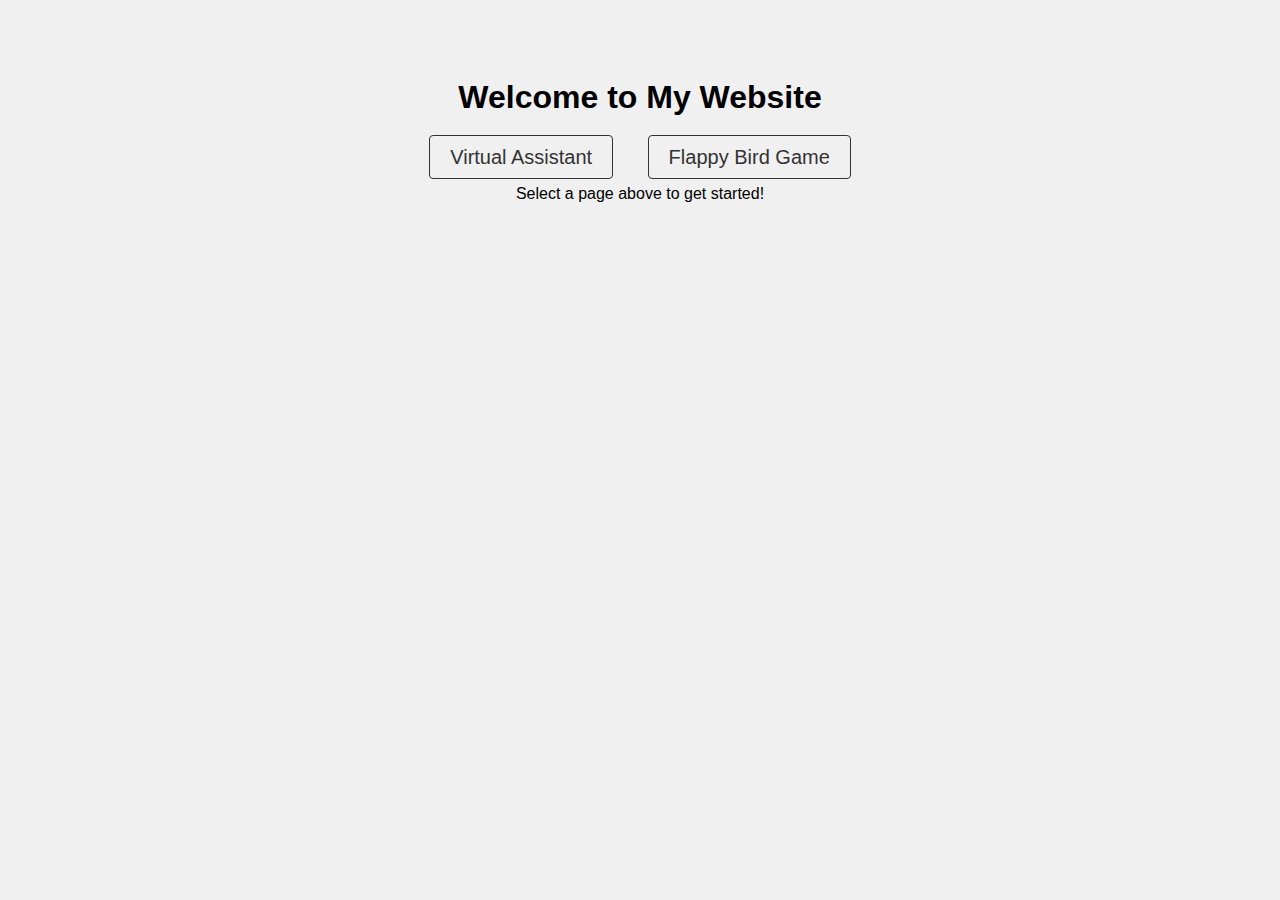
==== index.html @ 43c7435f "Create index.html" ====
<!DOCTYPE html>
<html lang="en">
<head>
  <meta charset="UTF-8">
  <meta name="viewport" content="width=device-width, initial-scale=1.0">
  <title>My Website</title>
  <style>
    body {
      font-family: Arial, sans-serif;
      text-align: center;
      padding: 50px;
      background-color: #f0f0f0;
    }
    h1 {
      margin-bottom: 30px;
    }
    nav a {
      margin: 0 15px;
      text-decoration: none;
      font-size: 20px;
      color: #333;
      border: 1px solid #333;
      padding: 10px 20px;
      border-radius: 4px;
      transition: background-color 0.3s, color 0.3s;
    }
    nav a:hover {
      background-color: #333;
      color: #fff;
    }
  </style>
</head>
<body>
  <h1>Welcome to My Website</h1>
  <nav>
    <a href="virtual.html">Virtual Assistant</a>
    <a href="bird.html">Flappy Bird Game</a>
  </nav>
  <p>Select a page above to get started!</p>
</body>
</html>
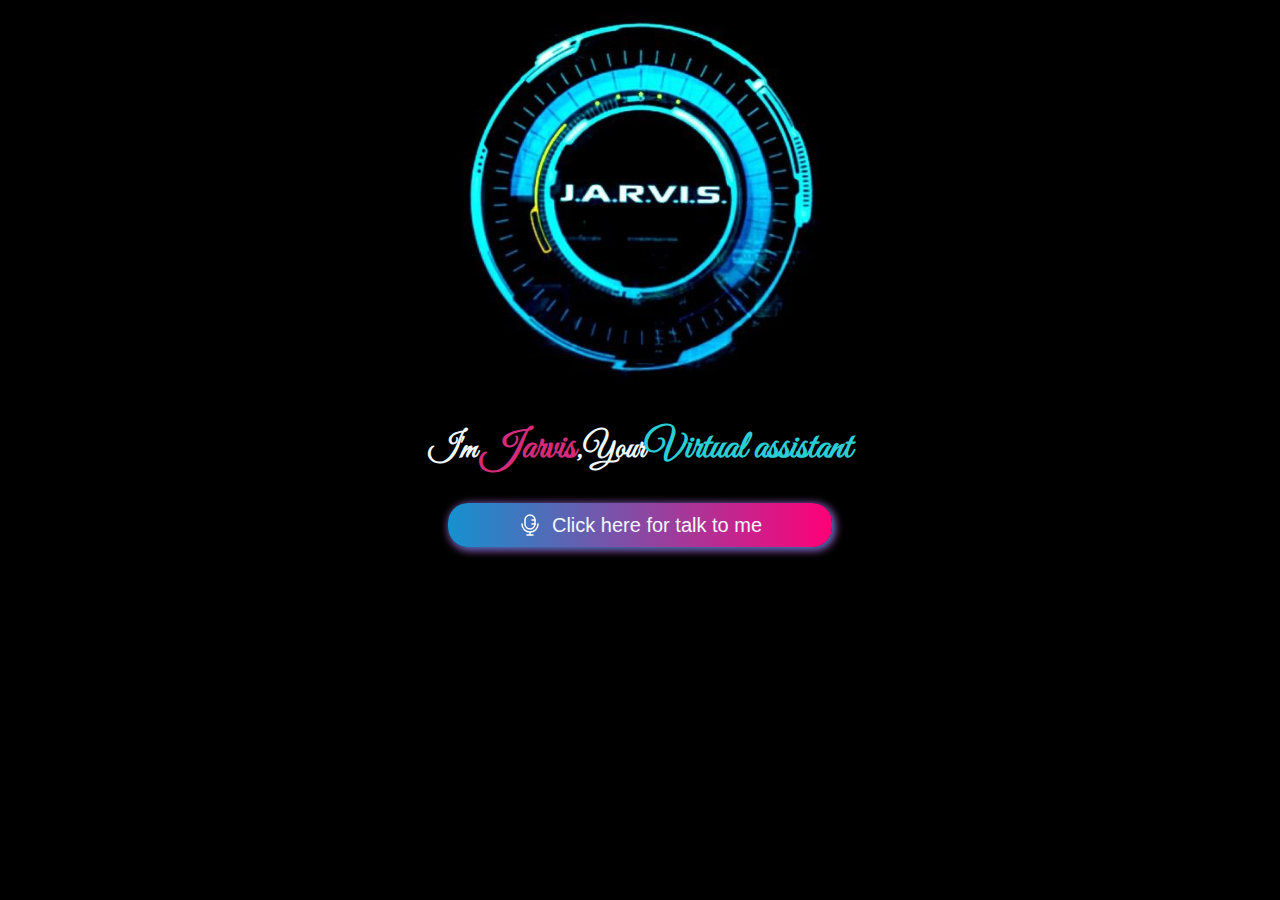
==== commit d430b760: "Update index.html" ====
--- a/index.html
+++ b/index.html
@@ -1,41 +1,17 @@
 <!DOCTYPE html>
 <html lang="en">
 <head>
-  <meta charset="UTF-8">
-  <meta name="viewport" content="width=device-width, initial-scale=1.0">
-  <title>My Website</title>
-  <style>
-    body {
-      font-family: Arial, sans-serif;
-      text-align: center;
-      padding: 50px;
-      background-color: #f0f0f0;
-    }
-    h1 {
-      margin-bottom: 30px;
-    }
-    nav a {
-      margin: 0 15px;
-      text-decoration: none;
-      font-size: 20px;
-      color: #333;
-      border: 1px solid #333;
-      padding: 10px 20px;
-      border-radius: 4px;
-      transition: background-color 0.3s, color 0.3s;
-    }
-    nav a:hover {
-      background-color: #333;
-      color: #fff;
-    }
-  </style>
+    <meta charset="UTF-8">
+    <meta name="viewport" content="width=device-width, initial-scale=1.0">
+    <title>Jarvi,My virtual  assistant</title>
+        <link rel="shortcut icon" href="jarvis.jpg" type="image/x-icon">
+        <link rel="stylesheet" href="virtual.css">
 </head>
 <body>
-  <h1>Welcome to My Website</h1>
-  <nav>
-    <a href="virtual.html">Virtual Assistant</a>
-    <a href="bird.html">Flappy Bird Game</a>
-  </nav>
-  <p>Select a page above to get started!</p>
+    <img src="jarvis.jpg" alt="error" id="logo">
+    <h1>I'm <span id="name">Jarvis</span>,Your<span id="va">Virtual assistant</span></h1>
+    <img src="iron.gif" alt="abhishek" id="voice">
+    <button id="btn"><img src="mic.svg " alt="mic"><span id="content">Click here for talk to me</span></button>
+    <script src="virtual.js"></script>
 </body>
-</html>
+</html> 
--- a/virtual.css
+++ b/virtual.css
@@ -0,0 +1,57 @@
+@import url('https://fonts.googleapis.com/css2?family=Great+Vibes&display=swap');
+*{
+ margin: 0;
+ padding: 0;
+ box-sizing: border-box;
+
+}
+body{
+    width: 100%;
+    height: 100%;
+    background-color: black;
+    display: flex;
+    align-items: center;
+    justify-content: center;
+    gap:30px;
+    flex-direction:column;
+}
+#logo{
+    width: 30vw;
+    font-size: 40px;
+}
+h1{
+    color: aliceblue;
+    font-family: "Great Vibes", cursive;
+}
+#name{
+    color:rgb(212,43,122);
+    font-size: 40px;
+}
+#va{
+    color:rgb(43,206,212);
+    font-size: 40px;
+}
+#voice{
+    width: 200px;
+    display: none;
+}
+#btn{
+    width: 30%;
+    background:linear-gradient(to right,rgb(21,145,207),rgb(255,0,119));
+    padding: 10px;
+    display: flex;
+    align-items: center;
+    justify-content: center;
+    gap: 10px;
+    font-size: 20px;
+    border-radius: 20px;
+    color: aliceblue;
+    box-shadow:2px 2px 10px rgb(21,145,207),2px 2px 10px rgb(255,0,119);
+border: none;
+transition: all 0.5s;
+cursor: pointer;
+}
+#btn:hover{
+    box-shadow:2px 2px 20px rgb(21,145,207),2px 2px 20px rgb(255,0,119);
+  letter-spacing: 5px;
+}